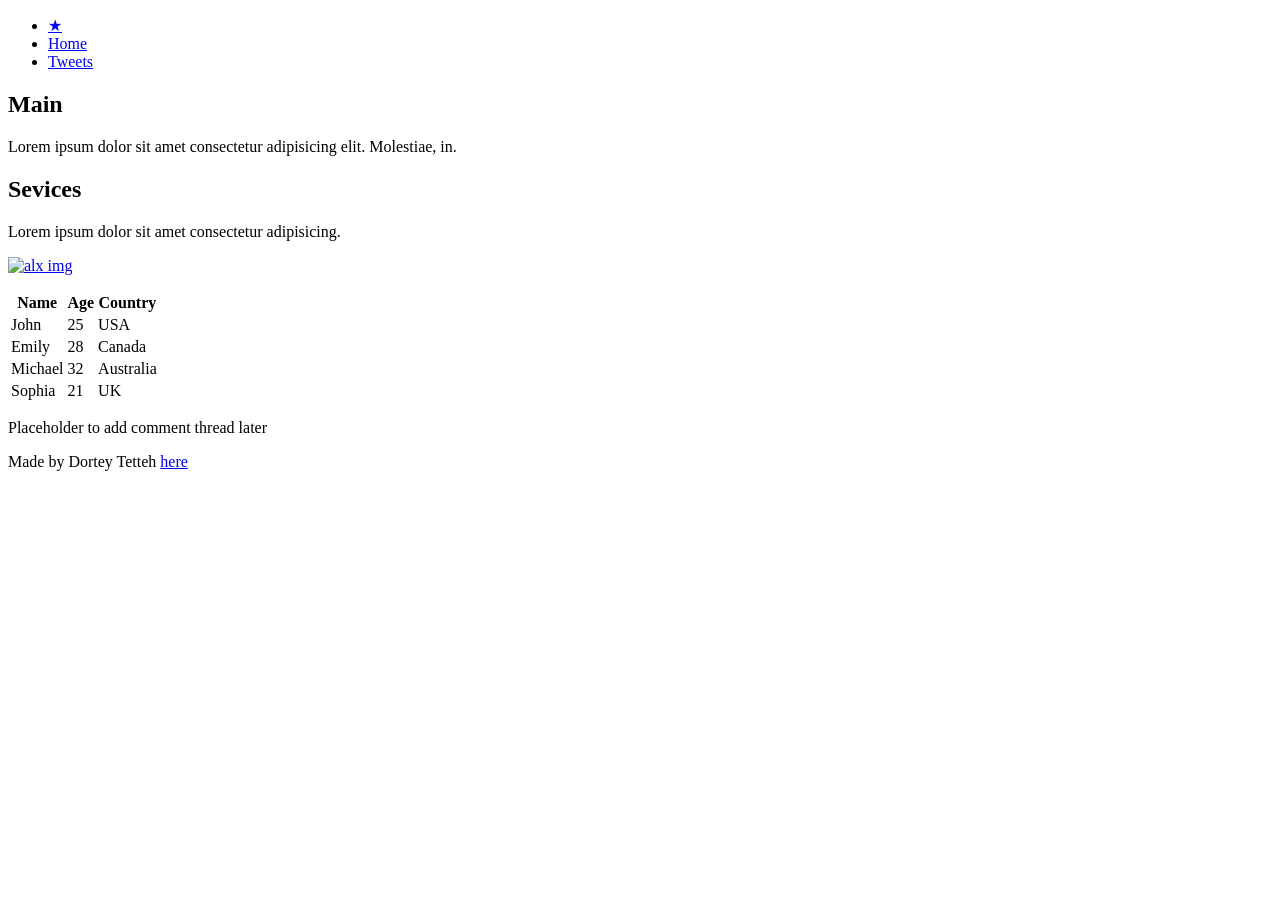
==== index.html @ e98acdda "added all files" ====
<!DOCTYPE html>
<html lang="en">
<head>
    <meta charset="UTF-8">
    <meta name="viewport" content="width=device-width, initial-scale=1.0">
    <title>Document</title>
    <link rel="stylesheet" href="../css_basic/base.css">
    <link rel="stylesheet" href="../css_basic/styles.css">
</head>
<body class="works_on_smartphone">
    <header>
        <ul>
            <li class="logo"><a href="index.html">&#9733;</a></li>
            <li><a href="index.html">Home</a></li>
            <li><a href="tweets.html">Tweets</a></li>
        </ul>
    </header>
    <main>
        <article>
            <h1>Main</h1>
            <p>
                Lorem ipsum dolor 
                sit amet consectetur adipisicing elit. Molestiae, in.
            </p>
            <h2>Sevices</h2>
            <p>Lorem ipsum dolor sit amet consectetur adipisicing.
            </p>
            <p>
                <a href="https://www.alx.com" target="_blank">
                    <img src="https://i.ibb.co/gTDZZT8/ALX-Logo-07.png" alt="alx img">
                </a>
            </p>
            <table>
                <thead>
                    <tr>
                        <th>Name</th>
                        <th>Age</th>
                        <th>Country</th>
                    </tr>
                </thead>
                <tbody>
                    <tr>
                        <td>John</td>
                        <td>25</td>
                        <td>USA</td>
                    </tr>
                    <tr>
                        <td>Emily</td>
                        <td>28</td>
                        <td>Canada</td>
                    </tr>
                    <tr>
                        <td>Michael</td>
                        <td>32</td>
                        <td>Australia</td>
                    </tr>
                    <tr>
                        <td>Sophia</td>
                        <td>21</td>
                        <td>UK</td>
                    </tr>
                </tbody>
            </table>
        </article>

        <aside>
            <p>Placeholder to add comment thread later</p>
        </aside>
    </main>
    <footer>Made by Dortey Tetteh 
        <a href="https://github.com/pythonwithDT" target="_blank">here</a></footer>
</body>
</html>
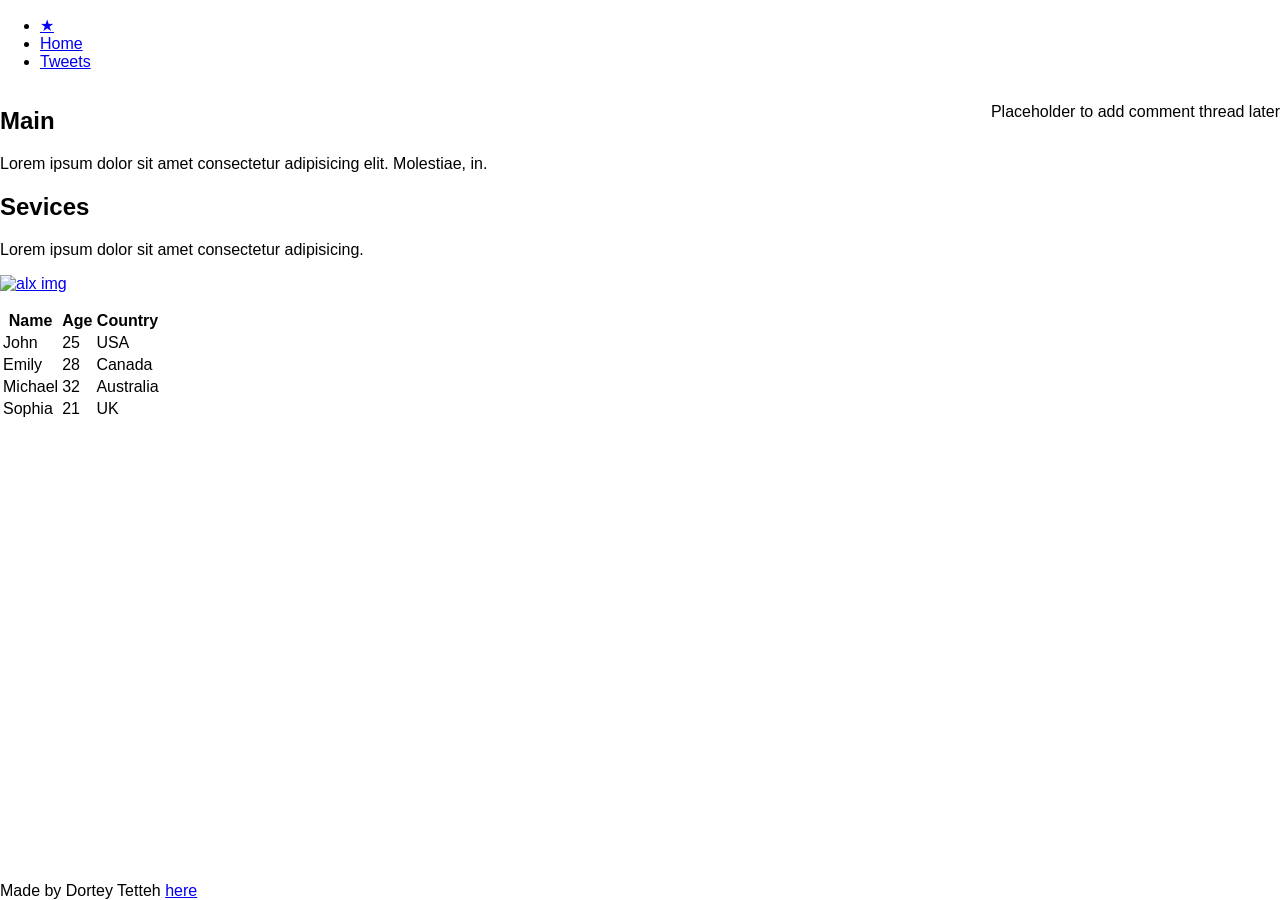
==== commit fd5dccc4: "add changes on styles.css" ====
--- a/index.html
+++ b/index.html
@@ -4,8 +4,8 @@
     <meta charset="UTF-8">
     <meta name="viewport" content="width=device-width, initial-scale=1.0">
     <title>Document</title>
-    <link rel="stylesheet" href="../css_basic/base.css">
-    <link rel="stylesheet" href="../css_basic/styles.css">
+   <link href="base.css" rel="stylesheet">
+<link href="styles.css" rel="stylesheet">
 </head>
 <body class="works_on_smartphone">
     <header>
--- a/base.css
+++ b/base.css
@@ -0,0 +1,6 @@
+
+body {
+  margin: 0;
+  padding: 0;
+  font-family: Arial, sans-serif;
+}
--- a/styles.css
+++ b/styles.css
@@ -0,0 +1,20 @@
+/*Make body a vertical flex container*/
+body {
+    display: flex;
+    flex-direction: column;
+    height: 100vh;
+    margin: 0;
+}
+
+/*Main body horizontal flex container*/
+main{
+    display: flex;
+    flex-direction: row;
+    flex: auto;
+}
+
+/*article*/
+article {
+    flex: 2;
+    overflow-y: auto;
+}
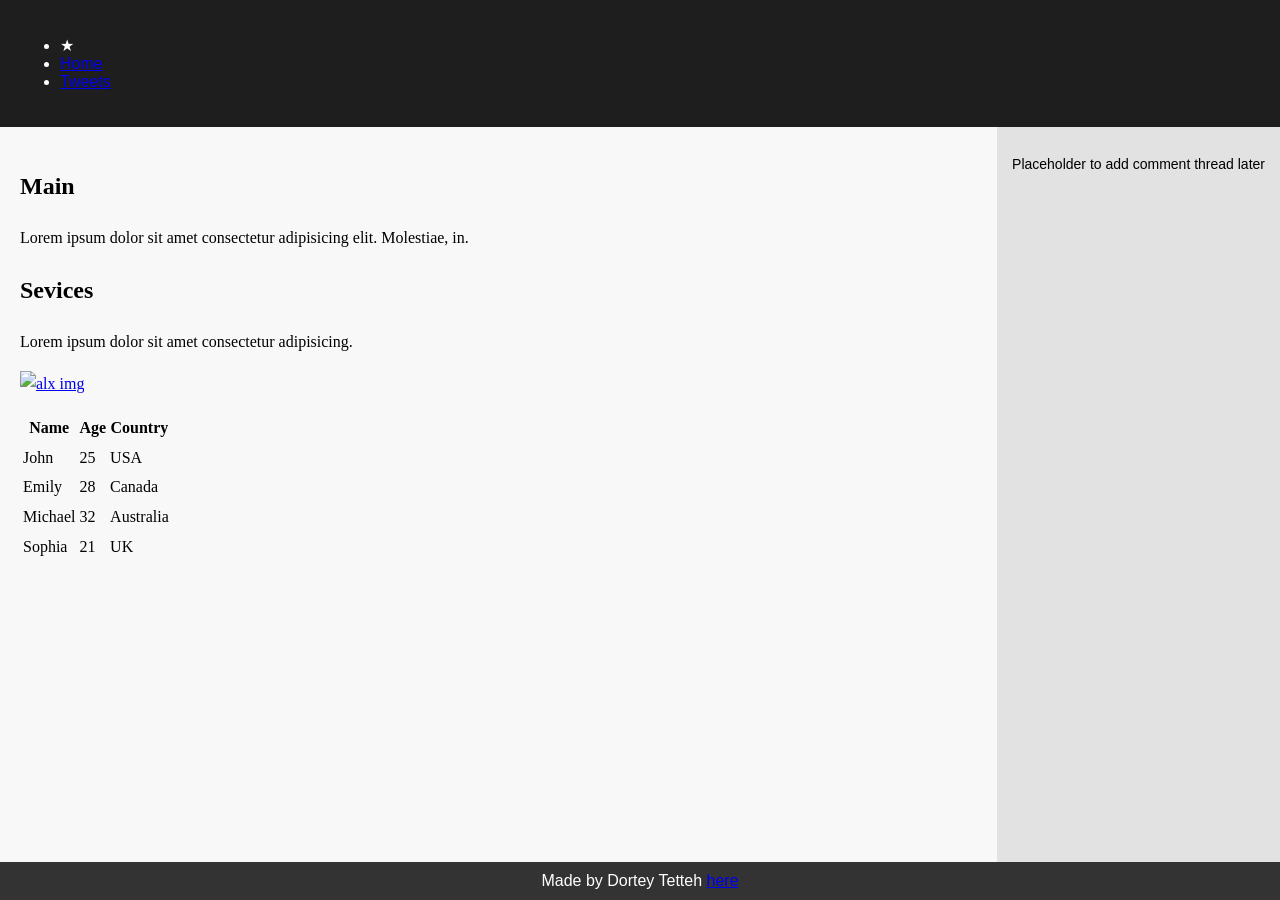
==== commit 61847e83: "add all changes" ====
--- a/index.html
+++ b/index.html
@@ -10,7 +10,7 @@
 <body class="works_on_smartphone">
     <header>
         <ul>
-            <li class="logo"><a href="index.html">&#9733;</a></li>
+           <li class="logo">&#9733;</li>
             <li><a href="index.html">Home</a></li>
             <li><a href="tweets.html">Tweets</a></li>
         </ul>
--- a/styles.css
+++ b/styles.css
@@ -17,4 +17,25 @@
 article {
     flex: 2;
     overflow-y: auto;
+    background-color:  #f8f8f8;
+    padding: 20px;
+    line-height: 1.6;
+    font-family: Georgia, serif;
+}
+
+header{
+   background-color: #1e1e1e;
+  color: white;
+  padding: 20px; 
+}
+aside{
+     background-color: #e2e2e2;
+  padding: 15px;
+  font-size: 14px;
+}
+footer {
+  background-color: #333;
+  color: white;
+  text-align: center;
+  padding: 10px;
 }
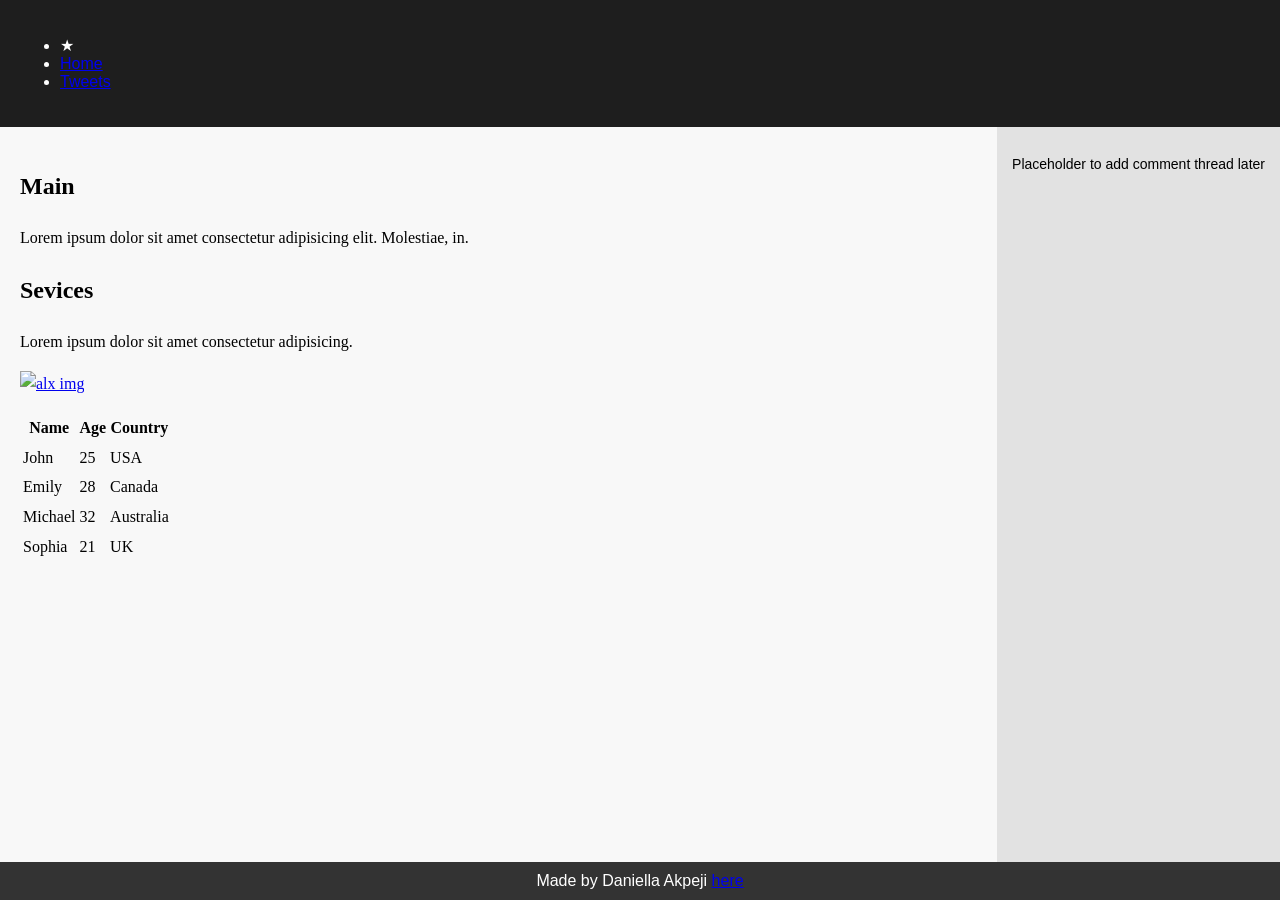
==== commit 0fe64242: "added changes" ====
--- a/index.html
+++ b/index.html
@@ -67,7 +67,7 @@
             <p>Placeholder to add comment thread later</p>
         </aside>
     </main>
-    <footer>Made by Dortey Tetteh 
+    <footer>Made by Daniella Akpeji 
         <a href="https://github.com/pythonwithDT" target="_blank">here</a></footer>
 </body>
 </html>
